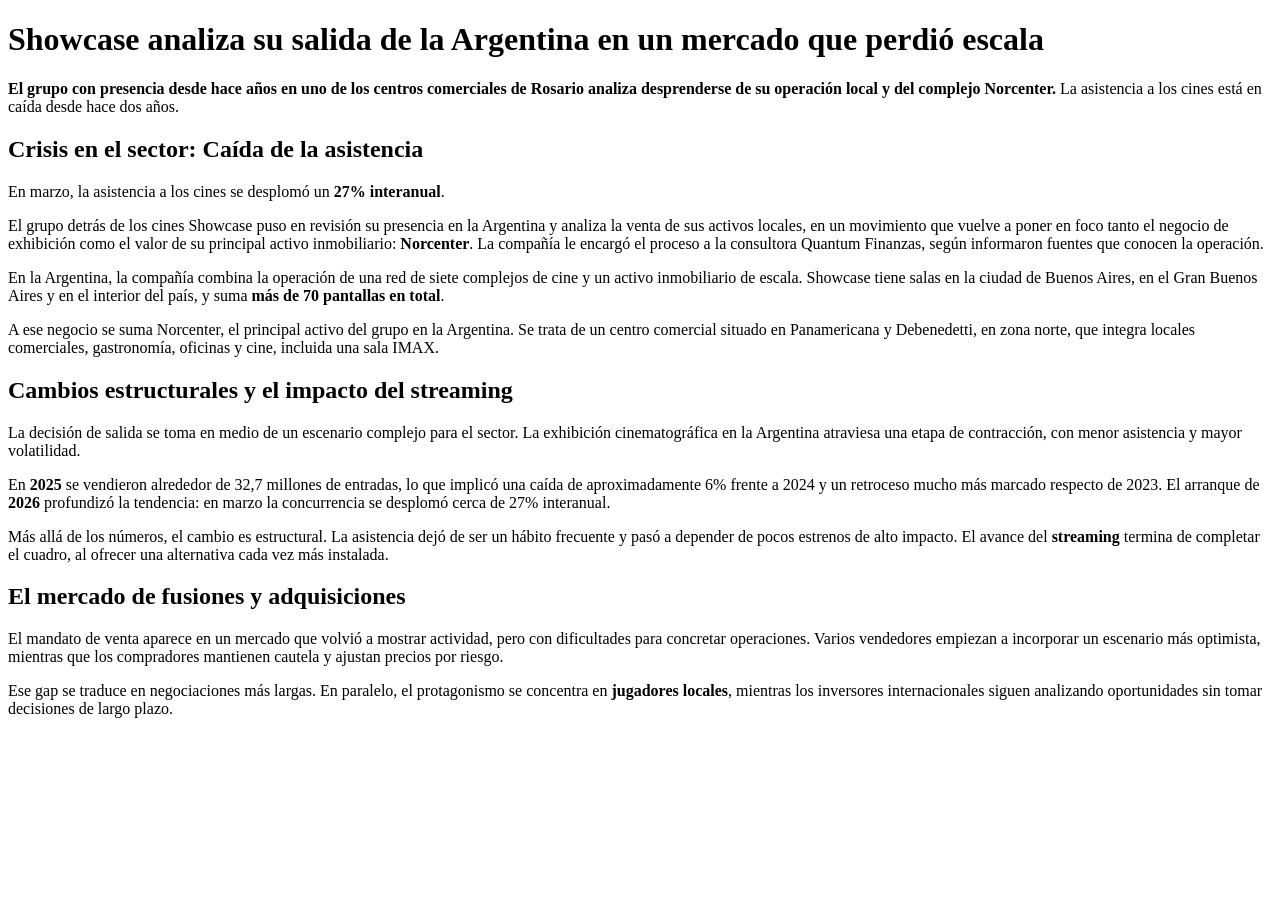
==== Index.html @ bd06be23 "Actividad Clase 2 Html" ====
<!DOCTYPE html>
<html lang="es">
<head>
    <meta charset="UTF-8">
    <title>Noticia: Salida de Showcase de Argentina</title>
</head>
<body>

    <h1>Showcase analiza su salida de la Argentina en un mercado que perdió escala</h1>

    <p>
        <strong>El grupo con presencia desde hace años en uno de los centros comerciales de Rosario analiza desprenderse de su operación local y del complejo Norcenter.</strong> 
        La asistencia a los cines está en caída desde hace dos años.
    </p>

    <h2>Crisis en el sector: Caída de la asistencia</h2>
    
    <p>En marzo, la asistencia a los cines se desplomó un <strong>27% interanual</strong>.</p>
    
    <p>
        El grupo detrás de los cines Showcase puso en revisión su presencia en la Argentina y analiza la venta de sus activos locales, en un movimiento que vuelve a poner en foco tanto el negocio de exhibición como el valor de su principal activo inmobiliario: <strong>Norcenter</strong>. La compañía le encargó el proceso a la consultora Quantum Finanzas, según informaron fuentes que conocen la operación.
    </p>

    <p>
        En la Argentina, la compañía combina la operación de una red de siete complejos de cine y un activo inmobiliario de escala. Showcase tiene salas en la ciudad de Buenos Aires, en el Gran Buenos Aires y en el interior del país, y suma <strong>más de 70 pantallas en total</strong>.
    </p>

    <p>
        A ese negocio se suma Norcenter, el principal activo del grupo en la Argentina. Se trata de un centro comercial situado en Panamericana y Debenedetti, en zona norte, que integra locales comerciales, gastronomía, oficinas y cine, incluida una sala IMAX.
    </p>

    <h2>Cambios estructurales y el impacto del streaming</h2>

    <p>
        La decisión de salida se toma en medio de un escenario complejo para el sector. La exhibición cinematográfica en la Argentina atraviesa una etapa de contracción, con menor asistencia y mayor volatilidad.
    </p>

    <p>
        En <strong>2025</strong> se vendieron alrededor de 32,7 millones de entradas, lo que implicó una caída de aproximadamente 6% frente a 2024 y un retroceso mucho más marcado respecto de 2023. El arranque de <strong>2026</strong> profundizó la tendencia: en marzo la concurrencia se desplomó cerca de 27% interanual.
    </p>

    <p>
        Más allá de los números, el cambio es estructural. La asistencia dejó de ser un hábito frecuente y pasó a depender de pocos estrenos de alto impacto. El avance del <strong>streaming</strong> termina de completar el cuadro, al ofrecer una alternativa cada vez más instalada.
    </p>

    <h2>El mercado de fusiones y adquisiciones</h2>

    <p>
        El mandato de venta aparece en un mercado que volvió a mostrar actividad, pero con dificultades para concretar operaciones. Varios vendedores empiezan a incorporar un escenario más optimista, mientras que los compradores mantienen cautela y ajustan precios por riesgo.
    </p>

    <p>
        Ese gap se traduce en negociaciones más largas. En paralelo, el protagonismo se concentra en <strong>jugadores locales</strong>, mientras los inversores internacionales siguen analizando oportunidades sin tomar decisiones de largo plazo.
    </p>

</body>
</html>
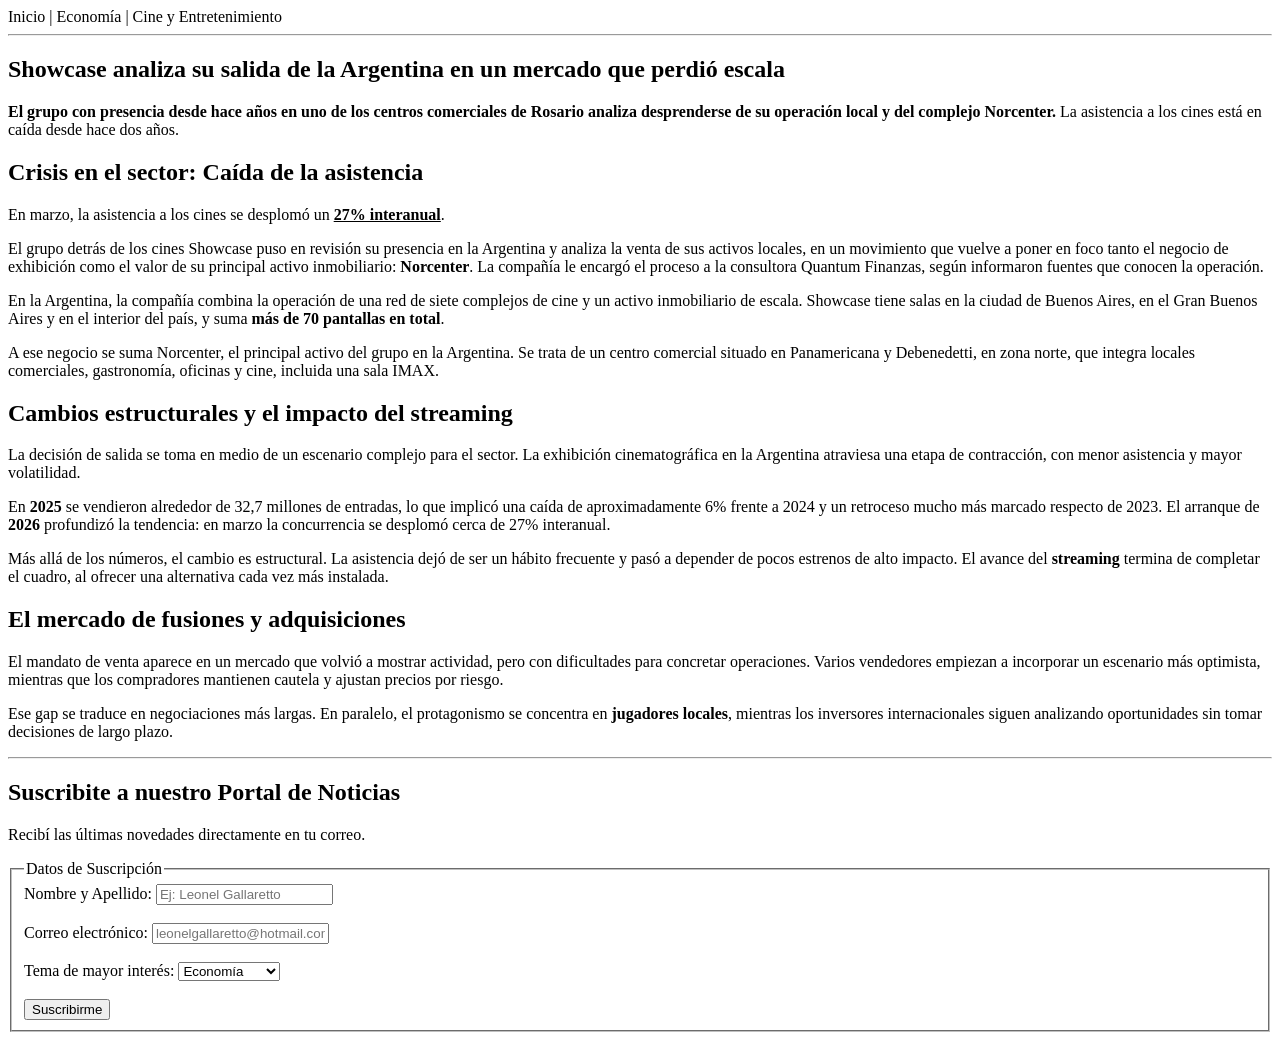
==== commit adf3b7e7: "Actividad_O3" ====
--- a/Index.html
+++ b/Index.html
@@ -6,52 +6,92 @@
 </head>
 <body>
 
-    <h1>Showcase analiza su salida de la Argentina en un mercado que perdió escala</h1>
+    <nav>
+        <a >Inicio</a> | 
+        <a >Economía</a> | 
+        <a >Cine y Entretenimiento</a>
+    </nav>
 
-    <p>
-        <strong>El grupo con presencia desde hace años en uno de los centros comerciales de Rosario analiza desprenderse de su operación local y del complejo Norcenter.</strong> 
-        La asistencia a los cines está en caída desde hace dos años.
-    </p>
+    <hr>
 
-    <h2>Crisis en el sector: Caída de la asistencia</h2>
-    
-    <p>En marzo, la asistencia a los cines se desplomó un <strong>27% interanual</strong>.</p>
-    
-    <p>
-        El grupo detrás de los cines Showcase puso en revisión su presencia en la Argentina y analiza la venta de sus activos locales, en un movimiento que vuelve a poner en foco tanto el negocio de exhibición como el valor de su principal activo inmobiliario: <strong>Norcenter</strong>. La compañía le encargó el proceso a la consultora Quantum Finanzas, según informaron fuentes que conocen la operación.
-    </p>
+    <article>
+        <header>
+            <h1>Showcase analiza su salida de la Argentina en un mercado que perdió escala</h1>
+            <p>
+                <strong>El grupo con presencia desde hace años en uno de los centros comerciales de Rosario analiza desprenderse de su operación local y del complejo Norcenter.</strong> 
+                La asistencia a los cines está en caída desde hace dos años.
+            </p>
+        </header>
 
-    <p>
-        En la Argentina, la compañía combina la operación de una red de siete complejos de cine y un activo inmobiliario de escala. Showcase tiene salas en la ciudad de Buenos Aires, en el Gran Buenos Aires y en el interior del país, y suma <strong>más de 70 pantallas en total</strong>.
-    </p>
+        <section>
+            <h2>Crisis en el sector: Caída de la asistencia</h2>
+            <p>En marzo, la asistencia a los cines se desplomó un <span style="text-decoration: underline;"><strong>27% interanual</strong></span>.</p>
+            
+            <p>
+                El grupo detrás de los cines Showcase puso en revisión su presencia en la Argentina y analiza la venta de sus activos locales, en un movimiento que vuelve a poner en foco tanto el negocio de exhibición como el valor de su principal activo inmobiliario: <strong>Norcenter</strong>. La compañía le encargó el proceso a la consultora Quantum Finanzas, según informaron fuentes que conocen la operación.
+            </p>
+            <p>
+                En la Argentina, la compañía combina la operación de una red de siete complejos de cine y un activo inmobiliario de escala. Showcase tiene salas en la ciudad de Buenos Aires, en el Gran Buenos Aires y en el interior del país, y suma <strong>más de 70 pantallas en total</strong>.
+            </p>
+            <p>
+                A ese negocio se suma Norcenter, el principal activo del grupo en la Argentina. Se trata de un centro comercial situado en Panamericana y Debenedetti, en zona norte, que integra locales comerciales, gastronomía, oficinas y cine, incluida una sala IMAX.
+            </p>
+        </section>
 
-    <p>
-        A ese negocio se suma Norcenter, el principal activo del grupo en la Argentina. Se trata de un centro comercial situado en Panamericana y Debenedetti, en zona norte, que integra locales comerciales, gastronomía, oficinas y cine, incluida una sala IMAX.
-    </p>
+        <section>
+            <h2>Cambios estructurales y el impacto del streaming</h2>
+            <p>
+                La decisión de salida se toma en medio de un escenario complejo para el sector. La exhibición cinematográfica en la Argentina atraviesa una etapa de contracción, con menor asistencia y mayor volatilidad.
+            </p>
+            <p>
+                En <strong>2025</strong> se vendieron alrededor de 32,7 millones de entradas, lo que implicó una caída de aproximadamente 6% frente a 2024 y un retroceso mucho más marcado respecto de 2023. El arranque de <strong>2026</strong> profundizó la tendencia: en marzo la concurrencia se desplomó cerca de 27% interanual.
+            </p>
+            <p>
+                Más allá de los números, el cambio es estructural. La asistencia dejó de ser un hábito frecuente y pasó a depender de pocos estrenos de alto impacto. El avance del <strong>streaming</strong> termina de completar el cuadro, al ofrecer una alternativa cada vez más instalada.
+            </p>
+        </section>
 
-    <h2>Cambios estructurales y el impacto del streaming</h2>
+        <section>
+            <h2>El mercado de fusiones y adquisiciones</h2>
+            <p>
+                El mandato de venta aparece en un mercado que volvió a mostrar actividad, pero con dificultades para concretar operaciones. Varios vendedores empiezan a incorporar un escenario más optimista, mientras que los compradores mantienen cautela y ajustan precios por riesgo.
+            </p>
+            <p>
+                Ese gap se traduce en negociaciones más largas. En paralelo, el protagonismo se concentra en <strong>jugadores locales</strong>, mientras los inversores internacionales siguen analizando oportunidades sin tomar decisiones de largo plazo.
+            </p>
+        </section>
+    </article>
 
-    <p>
-        La decisión de salida se toma en medio de un escenario complejo para el sector. La exhibición cinematográfica en la Argentina atraviesa una etapa de contracción, con menor asistencia y mayor volatilidad.
-    </p>
+    <hr>
 
-    <p>
-        En <strong>2025</strong> se vendieron alrededor de 32,7 millones de entradas, lo que implicó una caída de aproximadamente 6% frente a 2024 y un retroceso mucho más marcado respecto de 2023. El arranque de <strong>2026</strong> profundizó la tendencia: en marzo la concurrencia se desplomó cerca de 27% interanual.
-    </p>
+    <section id="suscripcion">
+        <h2>Suscribite a nuestro Portal de Noticias</h2>
+        <p>Recibí las últimas novedades directamente en tu correo.</p>
+        
+        <form>
+            <fieldset>
+                <legend>Datos de Suscripción</legend>
+                
+                <label for="nombre">Nombre y Apellido:</label>
+                <input type="text" id="nombre" name="nombre"  placeholder="Ej: Leonel Gallaretto">
+                <br><br>
+                
+                <label for="email">Correo electrónico:</label>
+                <input type="email" id="email" name="email"  placeholder="leonelgallaretto@hotmail.com">
+                <br><br>
 
-    <p>
-        Más allá de los números, el cambio es estructural. La asistencia dejó de ser un hábito frecuente y pasó a depender de pocos estrenos de alto impacto. El avance del <strong>streaming</strong> termina de completar el cuadro, al ofrecer una alternativa cada vez más instalada.
-    </p>
-
-    <h2>El mercado de fusiones y adquisiciones</h2>
-
-    <p>
-        El mandato de venta aparece en un mercado que volvió a mostrar actividad, pero con dificultades para concretar operaciones. Varios vendedores empiezan a incorporar un escenario más optimista, mientras que los compradores mantienen cautela y ajustan precios por riesgo.
-    </p>
-
-    <p>
-        Ese gap se traduce en negociaciones más largas. En paralelo, el protagonismo se concentra en <strong>jugadores locales</strong>, mientras los inversores internacionales siguen analizando oportunidades sin tomar decisiones de largo plazo.
-    </p>
+                <label for="intereses">Tema de mayor interés:</label>
+                <select id="intereses" name="intereses">
+                    <option value="economia">Economía</option>
+                    <option value="cine">Cine y Series</option>
+                    <option value="politica">Politica</option>
+                </select>
+                <br><br>
+                
+                <button type="submit">Suscribirme</button>
+            </fieldset>
+        </form>
+    </section>
 
 </body>
 </html>
